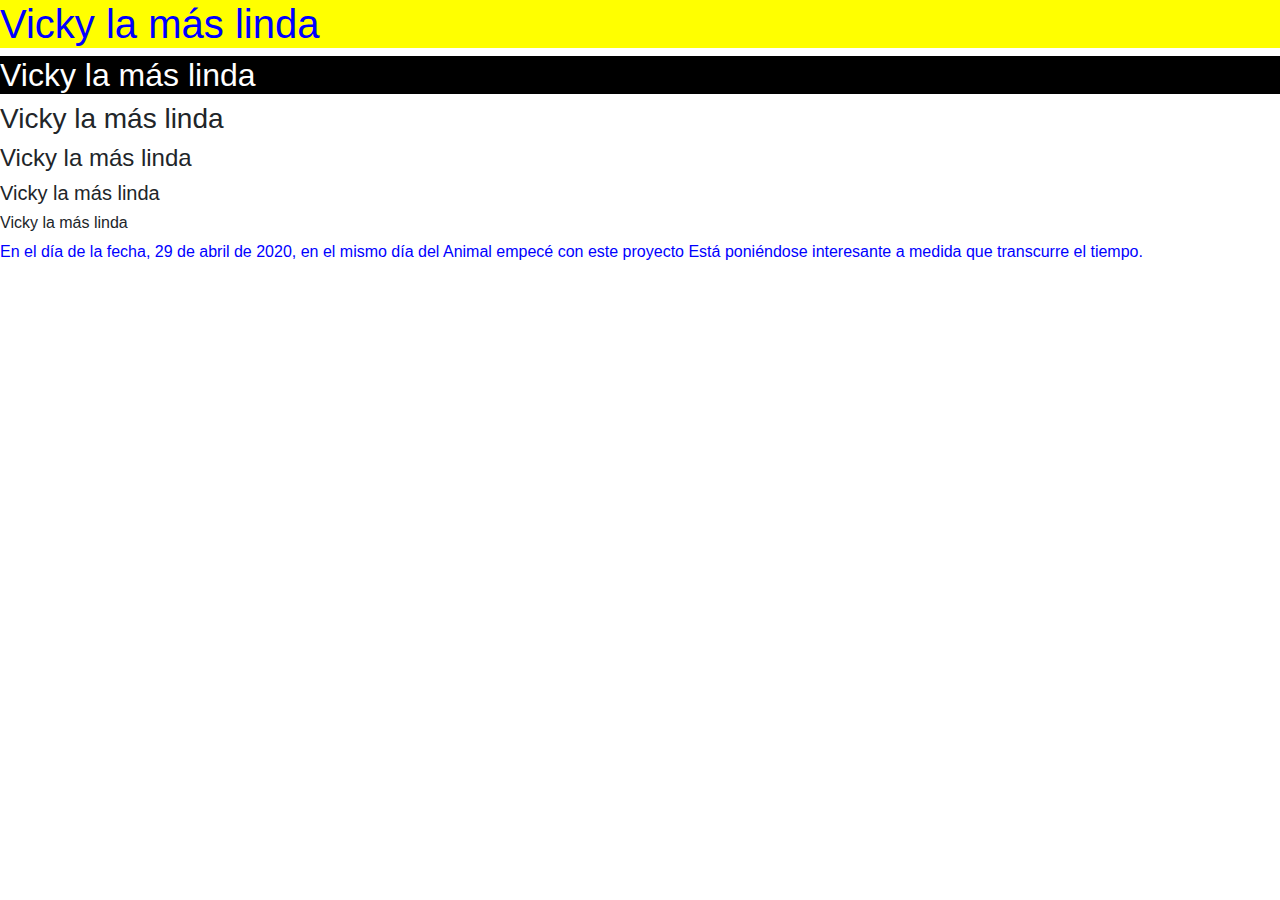
==== FitsUnited/Estilos/index.html @ 85ab2a54 "Colorcitos" ====
<!DOCTYPE html>
<html lang="en">

<head>
  <meta charset="UTF-8" />
  <meta name="viewport" content="width=device-width, initial-scale=1.0" />

  <link rel="stylesheet" 
  href="https://stackpath.bootstrapcdn.com/bootstrap/4.4.1/css/bootstrap.min.css"
  integrity="sha384-Vkoo8x4CGsO3+Hhxv8T/Q5PaXtkKtu6ug5TOeNV6gBiFeWPGFN9MuhOf23Q9Ifjh" 
  crossorigin="anonymous">

  <style>
    h2 { 
      color: white;
      background-color: black;
    }

    #Cabecera {
      color: blue;
      background-color: yellow;}

    p.Texto{
      color:blue;
    }
   </style>

  <title>Pagina Gueb </title>
</head>

<body>
  <h1 id="Cabecera">Vicky la más linda  </h1>
  <h2 id="Subtitulo">Vicky la más linda  </h2>
  <h3>Vicky la más linda  </h3>
  <h4>Vicky la más linda  </h4>
  <h5>Vicky la más linda  </h5>
  <h6>Vicky la más linda  </h6>
  <p class="Texto">
    En el día de la fecha, 29 de abril de 2020, en el mismo día del Animal empecé con este proyecto Está poniéndose interesante a medida que transcurre el tiempo.
  </p>

  <script src="https://code.jquery.com/jquery-3.4.1.slim.min.js"
    integrity="sha384-J6qa4849blE2+poT4WnyKhv5vZF5SrPo0iEjwBvKU7imGFAV0wwj1yYfoRSJoZ+n"
    crossorigin="anonymous"></script>
  <script src="https://cdn.jsdelivr.net/npm/popper.js@1.16.0/dist/umd/popper.min.js"
    integrity="sha384-Q6E9RHvbIyZFJoft+2mJbHaEWldlvI9IOYy5n3zV9zzTtmI3UksdQRVvoxMfooAo"
    crossorigin="anonymous"></script>
  <script src="https://stackpath.bootstrapcdn.com/bootstrap/4.4.1/js/bootstrap.min.js"
    integrity="sha384-wfSDF2E50Y2D1uUdj0O3uMBJnjuUD4Ih7YwaYd1iqfktj0Uod8GCExl3Og8ifwB6"
    crossorigin="anonymous"></script>

    <footer></footer>
    <nav></nav>
</body>

</html>
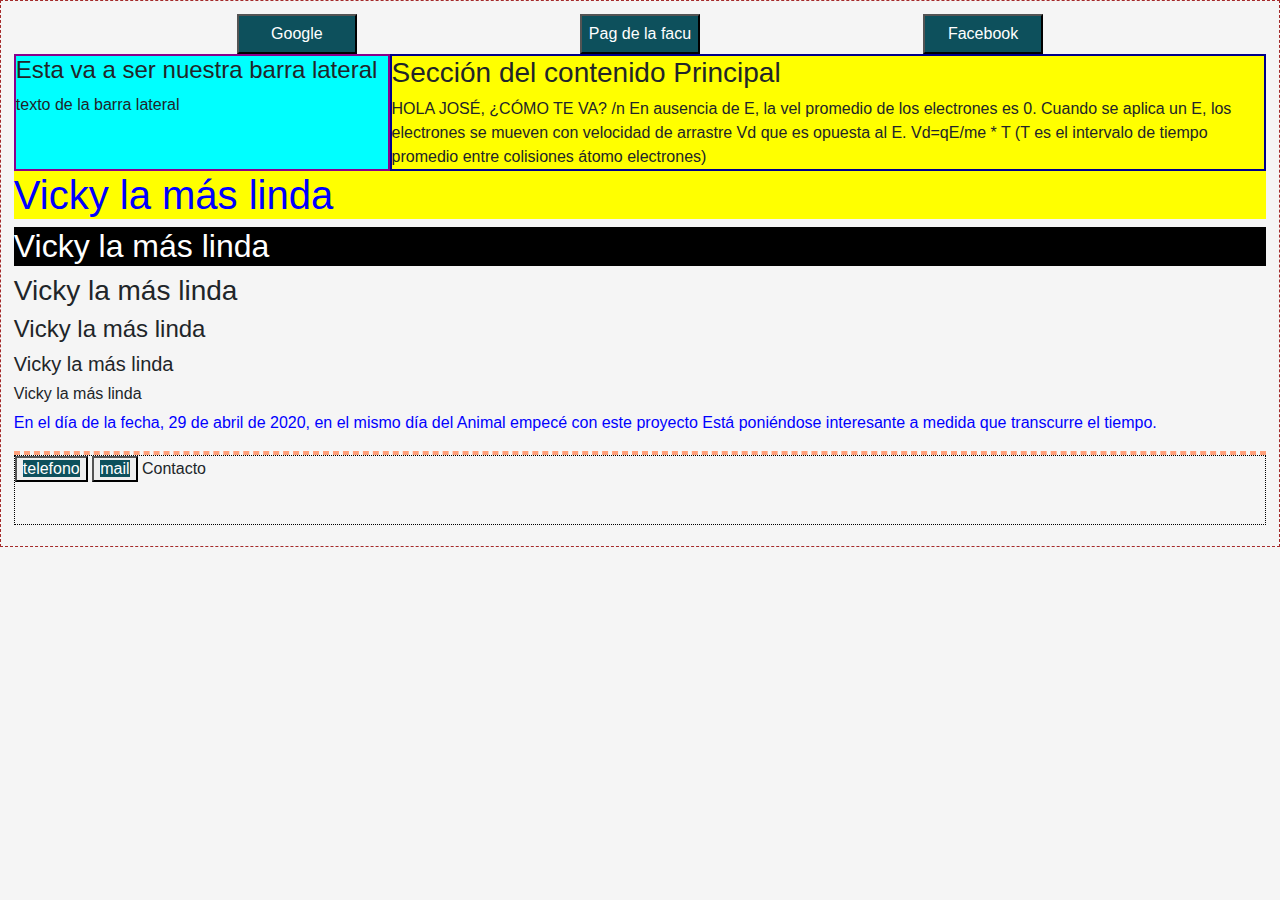
==== commit 81ee6233: "agregué contenido en el body y algunas otras cositas" ====
--- a/FitsUnited/Estilos/index.html
+++ b/FitsUnited/Estilos/index.html
@@ -9,26 +9,47 @@
   href="https://stackpath.bootstrapcdn.com/bootstrap/4.4.1/css/bootstrap.min.css"
   integrity="sha384-Vkoo8x4CGsO3+Hhxv8T/Q5PaXtkKtu6ug5TOeNV6gBiFeWPGFN9MuhOf23Q9Ifjh" 
   crossorigin="anonymous">
-
-  <style>
-    h2 { 
-      color: white;
-      background-color: black;
-    }
-
-    #Cabecera {
-      color: blue;
-      background-color: yellow;}
-
-    p.Texto{
-      color:blue;
-    }
-   </style>
-
-  <title>Pagina Gueb </title>
+<link rel="stylesheet" href="Styles/estilos.css">
+  <title>Pagina Gueb  de Vicky</title>
 </head>
 
 <body>
+  <header>
+    <nav> 
+      <button id="boton1">
+        <a href="http://google.com" target="_blank" rel="noopener noreferrer">Google</a>
+      </button>
+      <button id="boton2">
+        <a href="http://www.frre.utn.edu.ar"> Pag de la facu</a>
+      </button>
+      <button id="boton3">
+        <a href="http://facebook.com" target="_blank" rel="noopener noreferrer">Facebook</a>
+      </button>
+    </nav>
+  </header>
+  <div class="CONTENEDOR">
+    <aside class="barra_lateral">
+      <h4>
+        Esta va a ser nuestra barra lateral
+      </h4>
+      <article>
+        <p>texto de la barra lateral</p> 
+      </article>
+    </aside>
+    <main class="Contenido_Principal">
+      <h3 id="titulo">
+        Sección del contenido Principal
+      </h3>
+      <article>
+        HOLA JOSÉ, ¿CÓMO TE VA? /n
+        En ausencia de E, la vel promedio de los electrones es 0.
+        Cuando se aplica un E, los electrones se mueven con velocidad de arrastre Vd
+        que es opuesta al E.
+
+        Vd=qE/me * T (T es el intervalo de tiempo promedio entre colisiones átomo electrones)
+      </article>
+    </main>
+  </div>
   <h1 id="Cabecera">Vicky la más linda  </h1>
   <h2 id="Subtitulo">Vicky la más linda  </h2>
   <h3>Vicky la más linda  </h3>
@@ -49,8 +70,19 @@
     integrity="sha384-wfSDF2E50Y2D1uUdj0O3uMBJnjuUD4Ih7YwaYd1iqfktj0Uod8GCExl3Og8ifwB6"
     crossorigin="anonymous"></script>
 
-    <footer></footer>
+    
     <nav></nav>
+    <footer>
+      <h6 class="contacto">
+        <button>
+          <a href="tel:+5498854623"> telefono</a>
+        </button>
+        <button>
+          <a href="mailto:vicky.a.ocampo@gmail.com"> mail</a>
+        </button>
+          Contacto
+      </h6>
+    </footer>
 </body>
 
 </html>--- a/FitsUnited/Estilos/Styles/estilos.css
+++ b/FitsUnited/Estilos/Styles/estilos.css
@@ -0,0 +1,68 @@
+
+body{
+    border: 1px;
+    padding: 1%;
+    border-style: dashed;
+    border-color: brown;
+    background-color:whitesmoke;
+}
+h2 { 
+    color: white;
+    background-color: black;
+}
+
+#Cabecera {
+    color: blue;
+    background-color: yellow;
+}
+
+p.Texto{
+    color:blue;
+}
+nav {
+    display: flex;
+    flex-direction: row;
+    justify-content:space-evenly;
+    align-items: center;
+    border: 2px;
+    border-style: inherit;
+    border-color: lightsalmon;
+}
+nav > button, 
+a {
+    background-color: rgb(13, 80, 92);
+    color: white;
+    width: 120px;
+    height: 40px;
+}
+.boton1 {
+    ;
+}
+.CONTENEDOR {
+    display: flex;
+    justify-content: space-between;
+    background-color: violet;
+}
+.Contenido_Principal {
+    width: 70%;
+    border: 2px;
+    border-style: solid;
+    border-color: darkblue;
+    background-color: yellow;
+}
+
+.barra_lateral {
+    width: 30%;
+    border: 2px;
+    border-style: double;
+    border-color: darkmagenta;
+    background-color: aqua;
+}
+
+.contacto {
+    width: flex;
+    height: 70px;
+    border: 1.5px;
+    border-style: dotted;
+    border-color: black;
+}